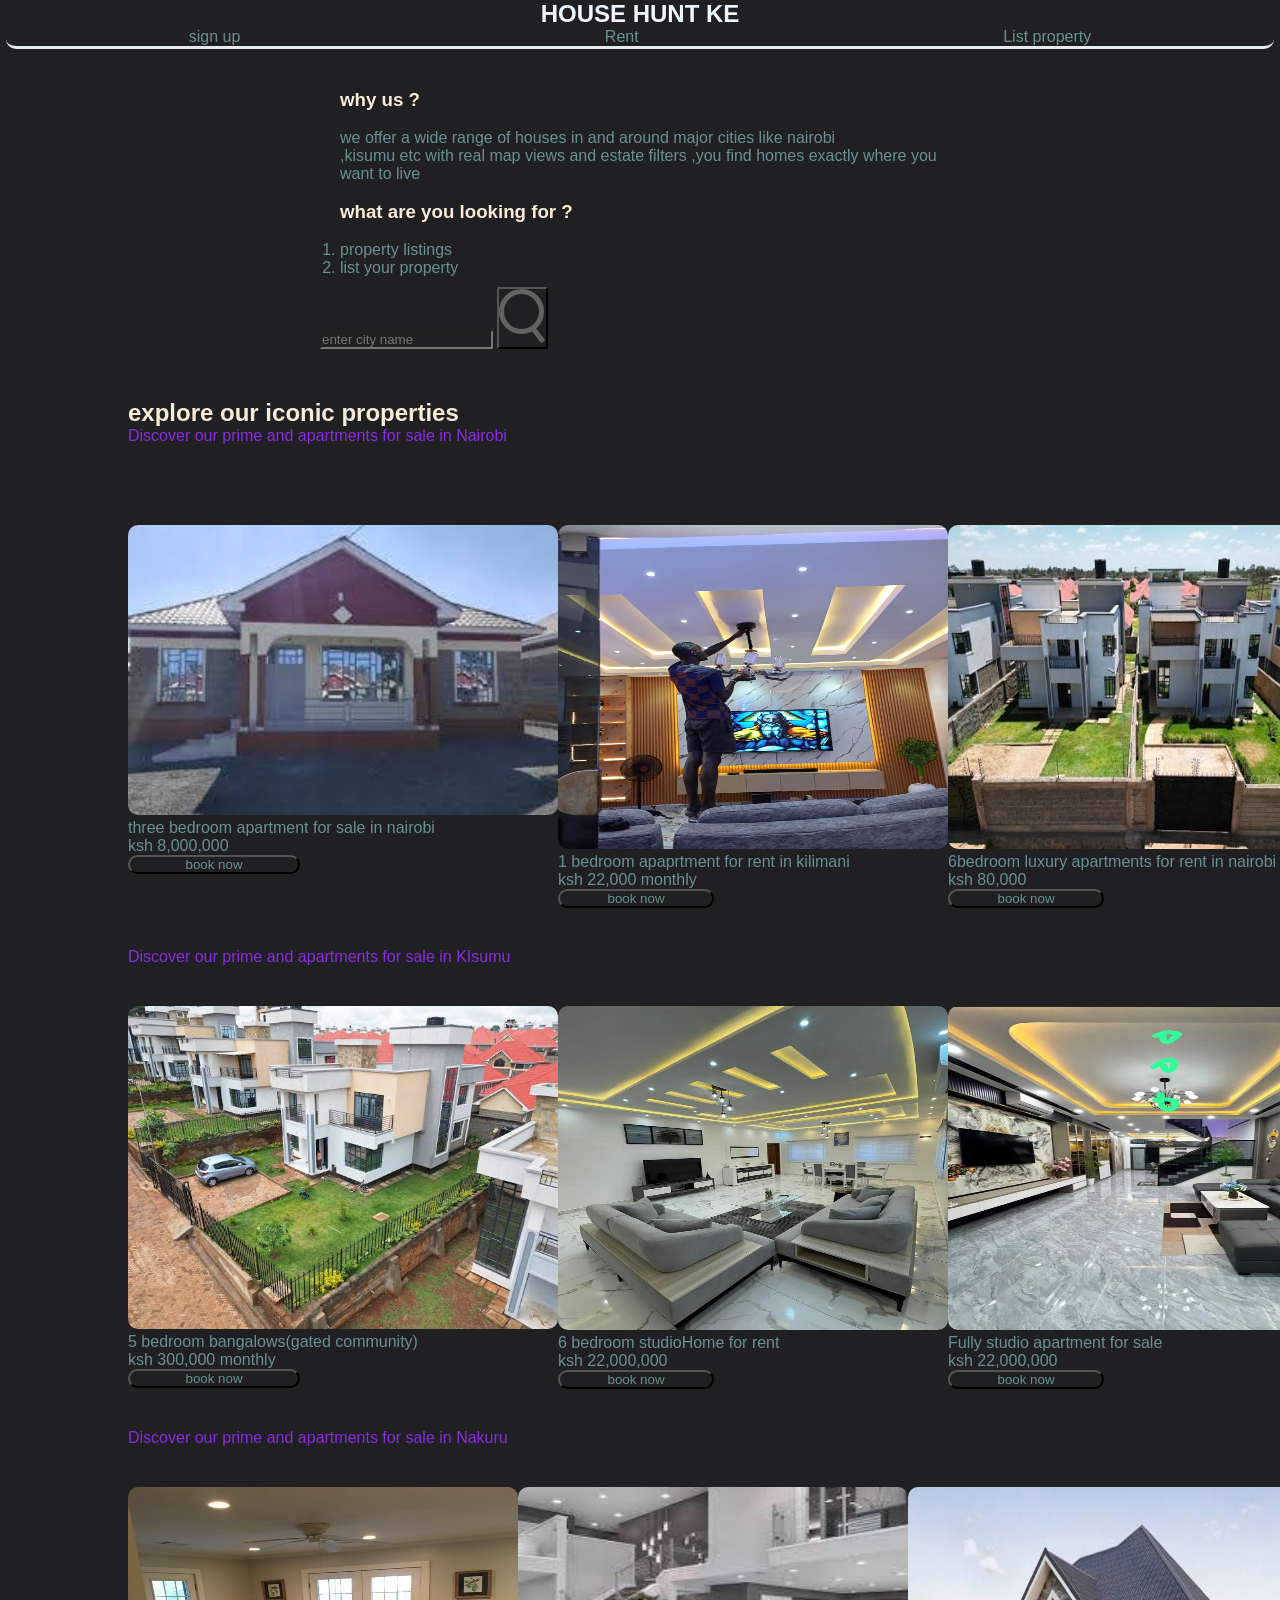
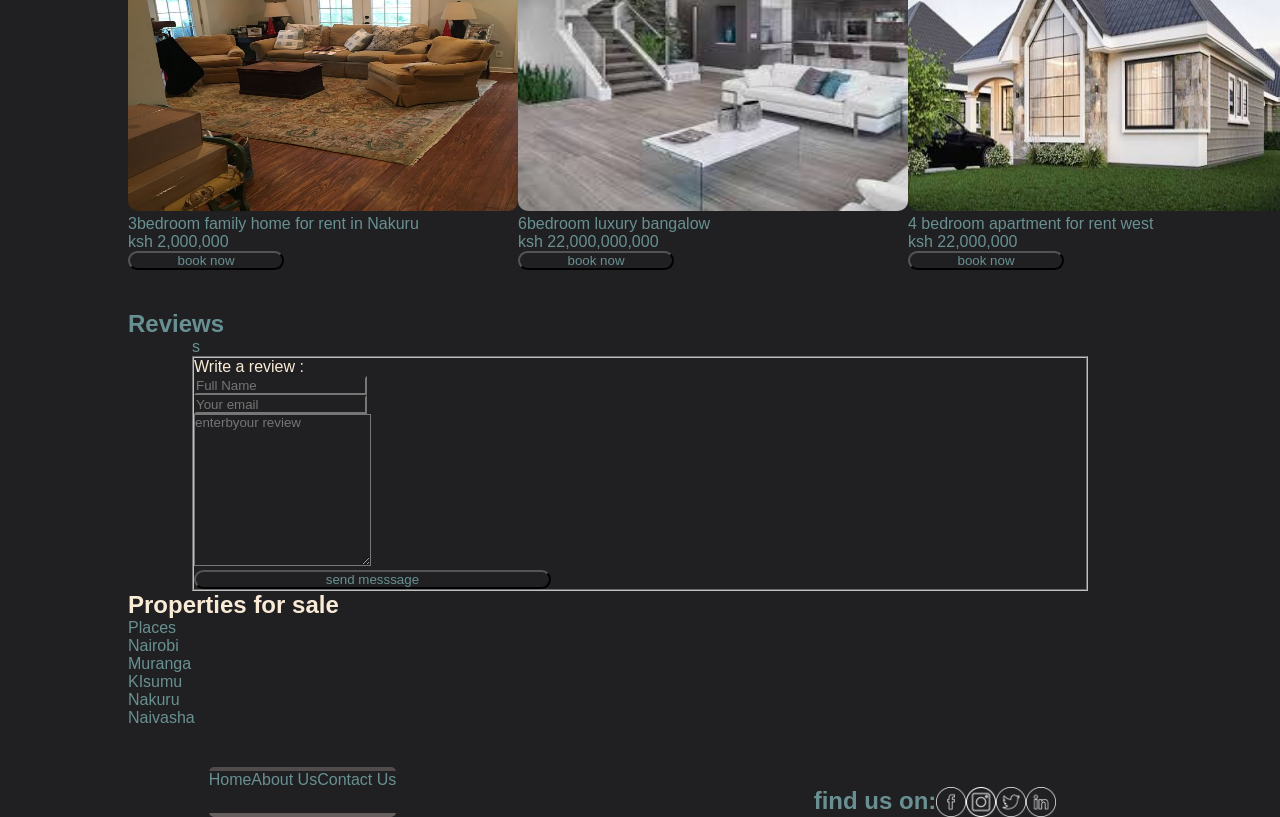
==== index.html @ 6fb8f610 "initial content" ====
<!doctype html>
<html lang="en">
  <head>
    <meta charset="UTF-8" />
    <meta name="viewport" content="width=device-width, initial-scale=1.0" />
    <title>househunt</title>
    <link href="./css/style.css" rel="stylesheet" />
  </head>
  <body>
    <!-- nav section -->
    <nav class="nav-conatiner">
      <div>
        <h1>HOUSE HUNT KE</h1>
        <!-- <img src="./images/househuntinglogo.jpeg" width="40px" alt=""> -->
        <!-- </nav> -->
        <!--  -->
        <section>
          <div class="list">
            <ul>
              <li class="ul-list" id="signin">
                <a href="./signin.html">sign up</a>
              </li>
              <li class="ul-list"><a href="./login.html"> Rent</a></li>
              <li class="ul-list"><a href="#">List property</a></li>
            </ul>
          </div>
        </section>
        <!-- why us section -->
        <div>
          <div class="whyus">
            <div id="whyus1">
              <h3><span id="headercolor">why us ?</span></h3>
              <br />
              <p>
                we offer a wide range of houses in and around major cities like
                nairobi <br />,kisumu etc with real map views and estate filters
                ,you find homes exactly where you want to live
              </p>
              <br />
              <h3><span id="headercolor">what are you looking for ?</span></h3>
              <br />
              <ol>
                <li><a href="#">property listings</a></li>
                <li><a href="#"> list your property </a></li>
              </ol>
            </div>
          </div>
           <!-- search and filter -->
             <div class="search">
        <input type="text" placeholder="enter city name" spellcheck="false" />
        <button><img src="./images/search.png" alt="imag e logo" /></button>
      </div>
          <!-- listed buildings -->
          <div class="container">
            <h2><span id="headercolor">explore our iconic properties</span></h2>
            <p>
              <span class="discover">
                Discover our prime and apartments for sale in Nairobi
              </span>
            </p>
          </div>
          <div class="container"></div>
          <div class="nairobi-img">
            <div class="Nairobi">
              <img
                id="images"
                src="./images house/househunt10.jpeg"
                alt=""
                width="430px"
              />
              <p>
                three bedroom apartment for sale in nairobi<br />
                ksh 8,000,000
              </p>
              <button id="btn" class="book">book now</button>
            </div>
            <div class="Nairobi">
              <img
                id="images"
                src="./images house/househunt1.jpeg"
                alt=""
                height="324px"
                width="390px"
              />
              <p>
                1 bedroom apaprtment for rent in kilimani <br />
                ksh 22,000 monthly
              </p>
              <button id="btn" class="book">book now</button>
            </div>
            <div class="Nairobi">
              <img
                id="images"
                src="./images house/househunt11.jpeg"
                alt=""
                height="324px"
                width="390px"
              />
              <p>
                6bedroom luxury apartments for rent in nairobi karen<br />
                ksh 80,000
              </p>
              <button id="btn" class="book">book now</button>
            </div>
          </div>

          <!--  -->
          <div class="container">
            <p>
              <span class="discover"
                >Discover our prime and apartments for sale in KIsumu</span
              >
            </p>
          </div>
          <div class="nairobi-img">
            <div class="Nairobi">
              <img
                id="images"
                src="./images house/househunt12.jpeg"
                alt=""
                width="430px"
              />
              <p>
                5 bedroom bangalows(gated community) <br />
                ksh 300,000 monthly
              </p>
              <button id="btn" class="book">book now</button>
            </div>
            <div class="Nairobi">
              <img
                id="images"
                src="./images house/househunt2.jpeg"
                alt=""
                height="324px"
                width="390px"
              />
              <p>
                6 bedroom studioHome for rent <br />
                ksh 22,000,000
              </p>
              <button id="btn" class="book">book now</button>
            </div>
            <div class="Nairobi">
              <img
                id="images"
                src="./images house/househunt3.jpeg"
                alt=""
                height="324px"
                width="390px"
              />
              <p>
                Fully studio apartment for sale<br />
                ksh 22,000,000
              </p>
              <button id="btn" class="book">book now</button>
            </div>
          </div>
          <!--  -->
          <div class="container">
            <p>
              <span class="discover"
                >Discover our prime and apartments for sale in Nakuru</span
              >
            </p>
          </div>
          <div class="nairobi-img">
            <div class="Nairobi">
              <img
                id="images"
                src="./images house/househunt4.jpeg"
                alt=""
                height="324px"
                width="390px"
              />
              <p>
                3bedroom family home for rent in Nakuru <br />
                ksh 2,000,000
              </p>
              <button id="btn" class="book">book now</button>
            </div>
            <div class="Nairobi">
              <img
                id="images"
                src="./images house/househunt5.jpeg"
                alt=""
                height="324px"
                width="390px"
              />
              <p>
                6bedroom luxury bangalow <br />
                ksh 22,000,000,000
              </p>
              <button id="btn" class="book">book now</button>
            </div>
            <div class="Nairobi">
              <img
                id="images"
                src="./images house/househunt6.jpeg"
                alt=""
                height="324px"
                width="390px"
              />
              <p>
                4 bedroom apartment for rent west<br />
                ksh 22,000,000
              </p>
              <button id="btn" class="book">book now</button>
            </div>
          </div>
          <!--review section  -->
          <div class="container">
            <h2>Reviews</h2>
          </div>

          <div class="review">
            s
            <fieldset>
              <div class="feildset">
                <p><span id="headercolor">Write a review :</span></p>
                <input type="text" placeholder="Full Name" /><br />
                <input type="email" placeholder="Your email" /> <br />
                <textarea
                  placeholder="enterbyour review"
                  col="19"
                  rows="10"
                ></textarea
                ><br />
                <button id="btn" class="book">send messsage</button>
              </div>
            </fieldset>
          </div>
          <!-- for sale -->
          <div class="sale-prop">
            <h2><span id="headercolor">Properties for sale</span></h2>
            <p>Places</p>
            <ul>
              <li><a href="#">Nairobi</a></li>
              <li><a href="#">Muranga</a></li>
              <li><a href="#">KIsumu</a></li>
              <li><a href="#">Nakuru</a></li>
              <li><a href="#">Naivasha</a></li>
            </ul>
          </div>
          <!-- footer section -->
          <div class="footer-container">
            <div class="footer">
              <li><a href="#">Home</a></li>
              <li><a href="#">About Us</a></li>

              <li><a href="#">Contact Us</a></li>
            </div>
            <div class="facebook">
              <h2>find us on:</h2>
              <img src="./images/facebook.png" width="30px" /><br />
              <img src="./images/instagram.png" width="30px" /><br />
              <img src="./images/twitter.png" width="30px" /><br />
              <img src="./images/linkedin.png" width="30px" /><br />
            </div>
          </div>

          <script src="./js/index.js"></script>
        </div>
      </div>
    </nav>
  </body>
</html>
---- css/style.css ----
* {
  margin: 0 auto;
  padding: 0;
  font-family:Arial, Helvetica, sans-serif;
  text-decoration: none;
  color: height= "324px" width= "390px";
  background-color: rgb(113, 113, 228);
  color: rgba(147, 210, 212, 0.63);
}
#headercolor{
    color: antiquewhite;
}

.nav-conatiner h1 {
  width: 99%;
  border-radius: 10px;
  display: flex;
  /* background-color: blueviolet; */
  justify-content: center;
  color: aliceblue;
  
}
/* search and filter */
.search{
  width: 50%;
  justify-content: center;
  padding-top: 10px;
  padding-bottom: 10px;
  border-radius: 10px;
}

/*  */
.list ul {
  width: 99%;
  border-radius: 10px;
  justify-items: center;
  display: flex;
  list-style-type: none;
  border-bottom: 3px solid rgb(228, 236, 238);
}
.list ul li:hover{
    box-shadow:  0 0 22px #c084fc;
}
.whyus {
  border-radius: 10px;
  display: flex;
  padding-top: 40px;
  /* justify-content: center; */
  /* background-color: rgb(91, 55, 221); */
}
#whyus1 {
  width: 600px;
  justify-items: center;
}
#hero-img {
  border-radius: 20px;
}
/* listed buildings */
.Nairobi {
  max-width: 50%;
  justify-content: center;
  border-radius: 40px;

}
.book{
    border-radius: 10px;
    width: 40%;
}

.container {
  width: 80%;
  justify-items: center;
  padding-top: 40px;
}

.nairobi-img {
  display: flex;
  padding-top: 40px;
  width: 80%;
  
}
.sale-prop ul li {
  list-style-type: none;
}
/* Reviews */
.review {
  width: 70%;
}
.discover{
    color: blueviolet;
}
.sale-prop {
  width: 80%;
  justify-items: center;
  padding-bottom: 40px;
}
.feildset {
  justify-self: center;
  color: black;
}
/* sign in styles */
.sign-in {
  justify-content: center;
  justify-items: center;
  width: 60%;
}
.sign-in ul li {
  list-style-type: none;
  text-decoration: underline;
}
/* footer section */
.footer{
    list-style-type:none;
    color: aliceblue;
    display: flex;
  justify-items: center;
  border-start-end-radius: 10px;
  border-top:4px solid rgb(82, 75, 75) ;
  border-bottom: 4px solid rgb(102, 94, 94); 
  border-radius: 5px;

}


#images {
  border-radius: 10px;
}
#btn:hover{
    box-shadow: 0 0 10px rgb(233, 241, 117);
    color: rgb(218, 159, 11);
}
/* navlink */
* {
  margin: 0 auto;
  padding: 0;
  font-family:Arial, Helvetica, sans-serif;
  text-decoration: none;
  color: height= "324px" width= "390px";
  background-color: rgb(32, 32, 34);
  color: rgba(147, 210, 212, 0.63);
}
#headercolor{
    color: antiquewhite;
}

.nav-conatiner h1 {
  width: 99%;
  border-radius: 10px;
  display: flex;
  /* background-color: blueviolet; */
  justify-content: center;
  color: aliceblue;
  
}

/*  */
.list ul {
  width: 99%;
  border-radius: 10px;
  justify-items: center;
  display: flex;
  list-style-type: none;
  border-bottom: 3px solid rgb(228, 236, 238);
}
.list ul li:hover{
    box-shadow:  0 0 22px #c084fc;
}
.whyus {
  border-radius: 10px;
  display: flex;
  padding-top: 40px;
  /* justify-content: center; */
  /* background-color: rgb(91, 55, 221); */
}
#whyus1 {
  width: 600px;
  justify-items: center;
}
#hero-img {
  border-radius: 20px;
}
/* listed buildings */
.Nairobi {
  max-width: 50%;
  justify-content: center;
  border-radius: 40px;

}
.book{
    border-radius: 10px;
    width: 40%;
}

.container {
  width: 80%;
  justify-items: center;
  padding-top: 40px;
}

.nairobi-img {
  display: flex;
  padding-top: 40px;
  width: 80%;
  
}
.sale-prop ul li {
  list-style-type: none;
}
/* Reviews */
.review {
  width: 70%;
}
.discover{
    color: blueviolet;
}
.sale-prop {
  width: 80%;
  justify-items: center;
  padding-bottom: 40px;
}
.feildset {
  justify-self: center;
  color: black;
}
/* sign in styles */
.sign-in {
  justify-content: center;
  justify-items: center;
  width: 60%;
}
.sign-in ul li {
  list-style-type: none;
  text-decoration: underline;
}
/* footer section */
.footer{
    list-style-type:none;
    color: aliceblue;
    display: flex;
  justify-items: center;

  /* border-start-end-radius: 10px; */
  border-radius: 5px;

}


#images {
  border-radius: 10px;
}
#btn:hover{
    box-shadow: 0 0 10px rgb(233, 241, 117);
    color: rgb(218, 159, 11);
}
.facebook{
  display: flex;
  padding-right: 15px;
  padding-top: 20px;
}
.footer-container{

display: flex;
}
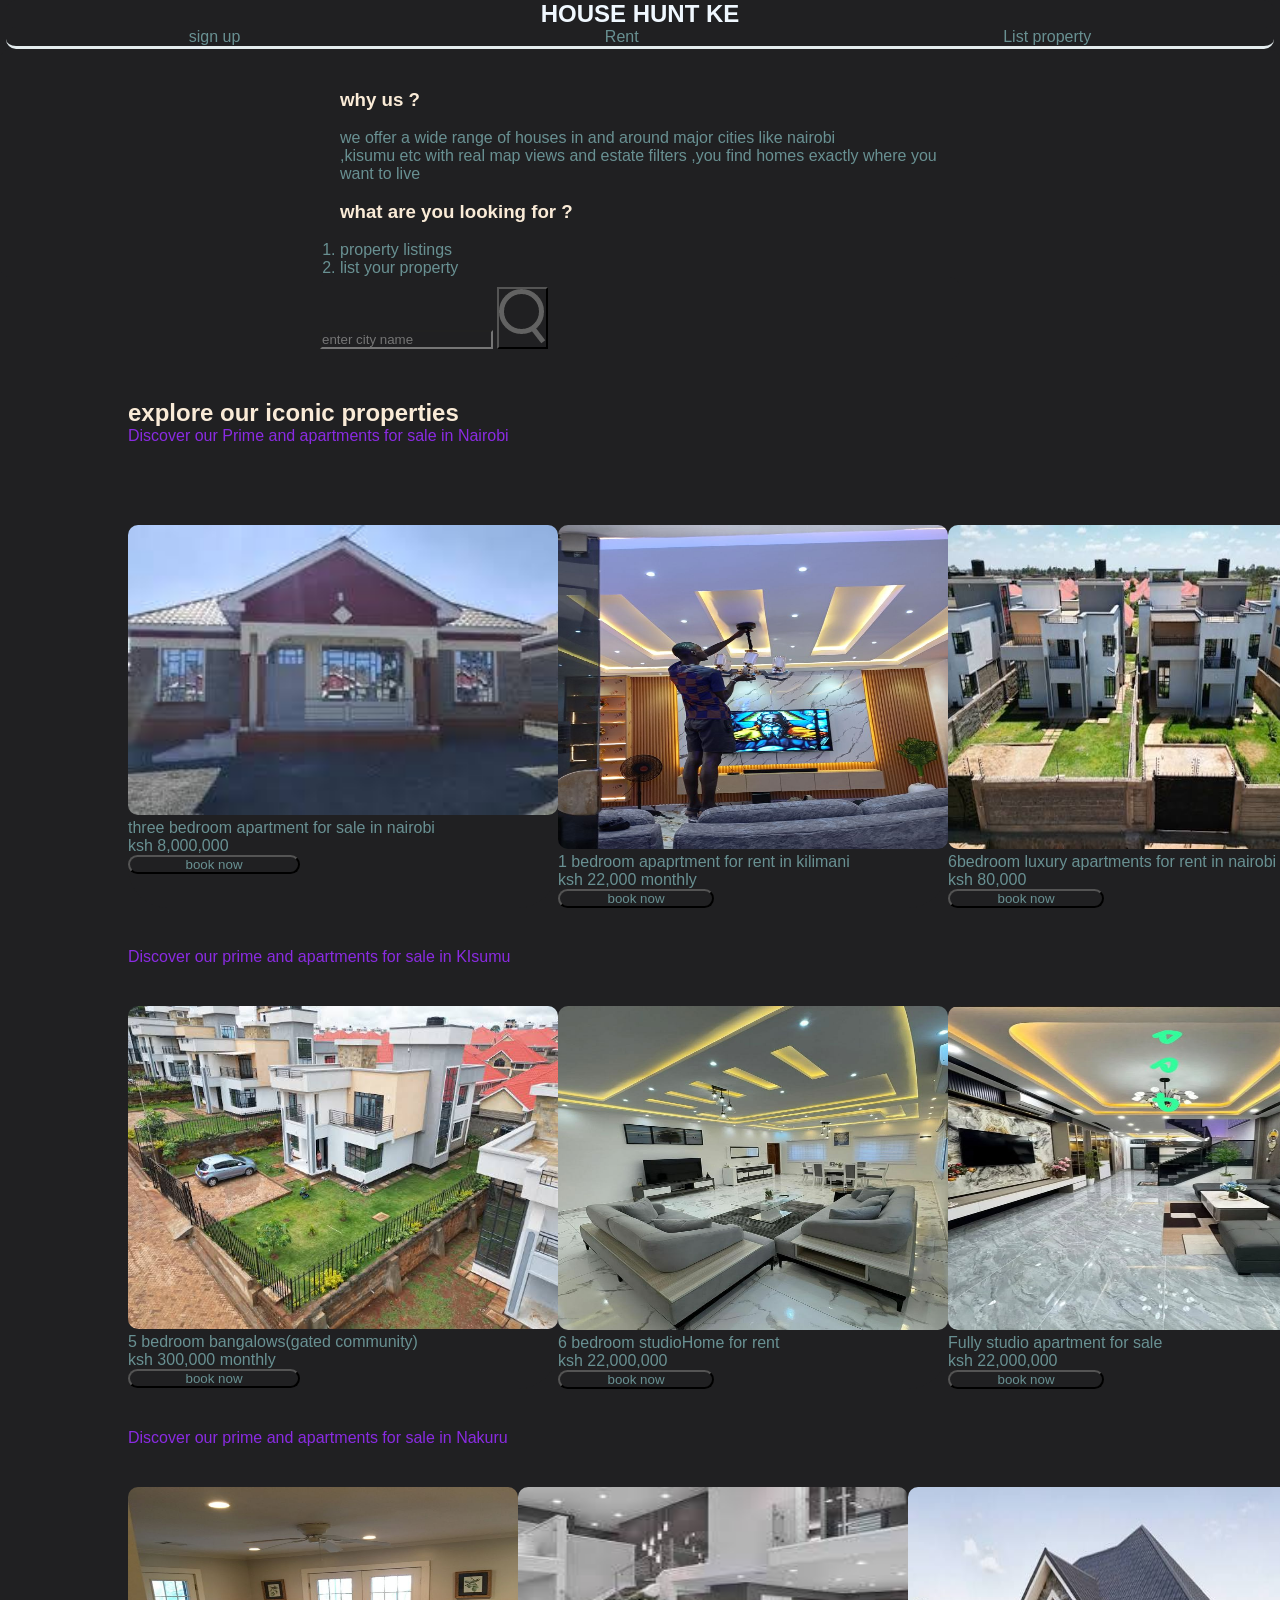
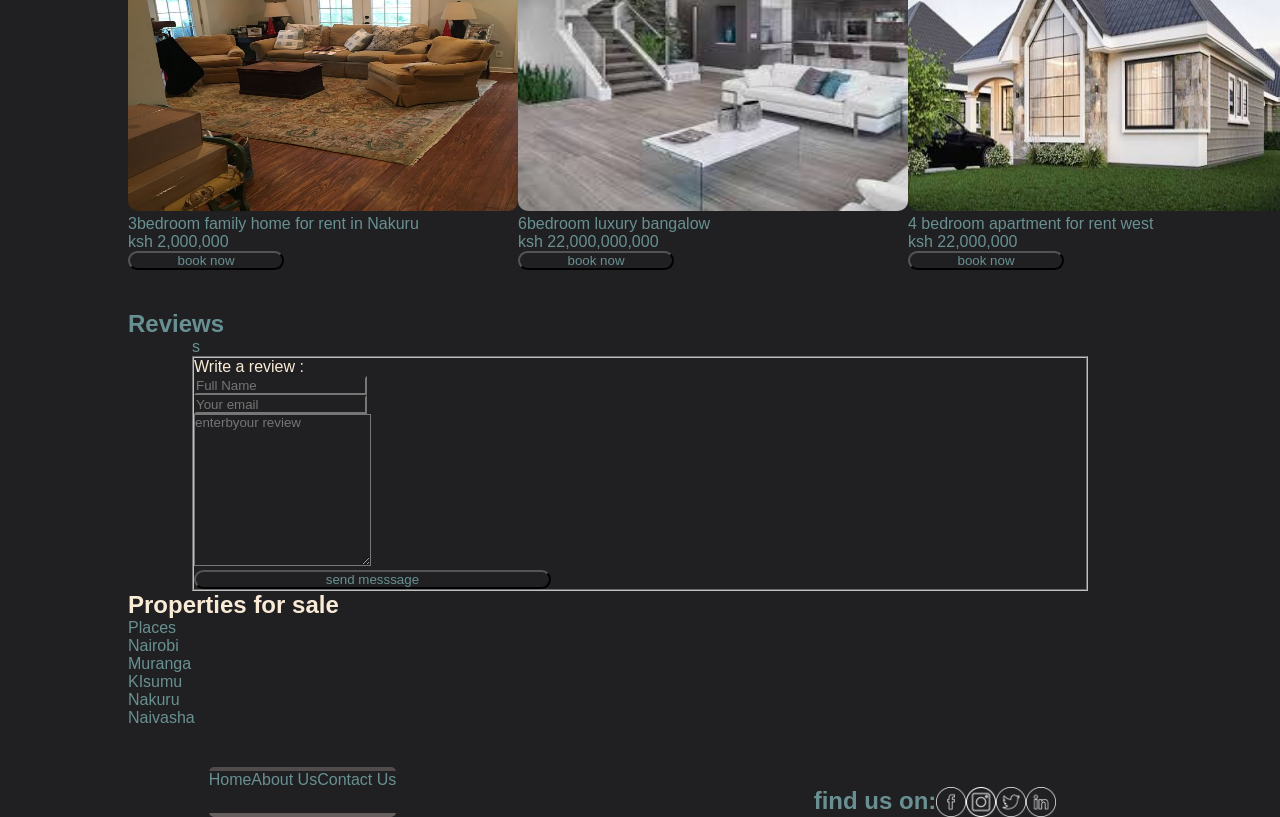
==== commit 4b7c5e7d: "added a paragph in nairobi img" ====
--- a/index.html
+++ b/index.html
@@ -55,7 +55,7 @@
             <h2><span id="headercolor">explore our iconic properties</span></h2>
             <p>
               <span class="discover">
-                Discover our prime and apartments for sale in Nairobi
+                Discover our Prime and apartments for sale in Nairobi
               </span>
             </p>
           </div>
